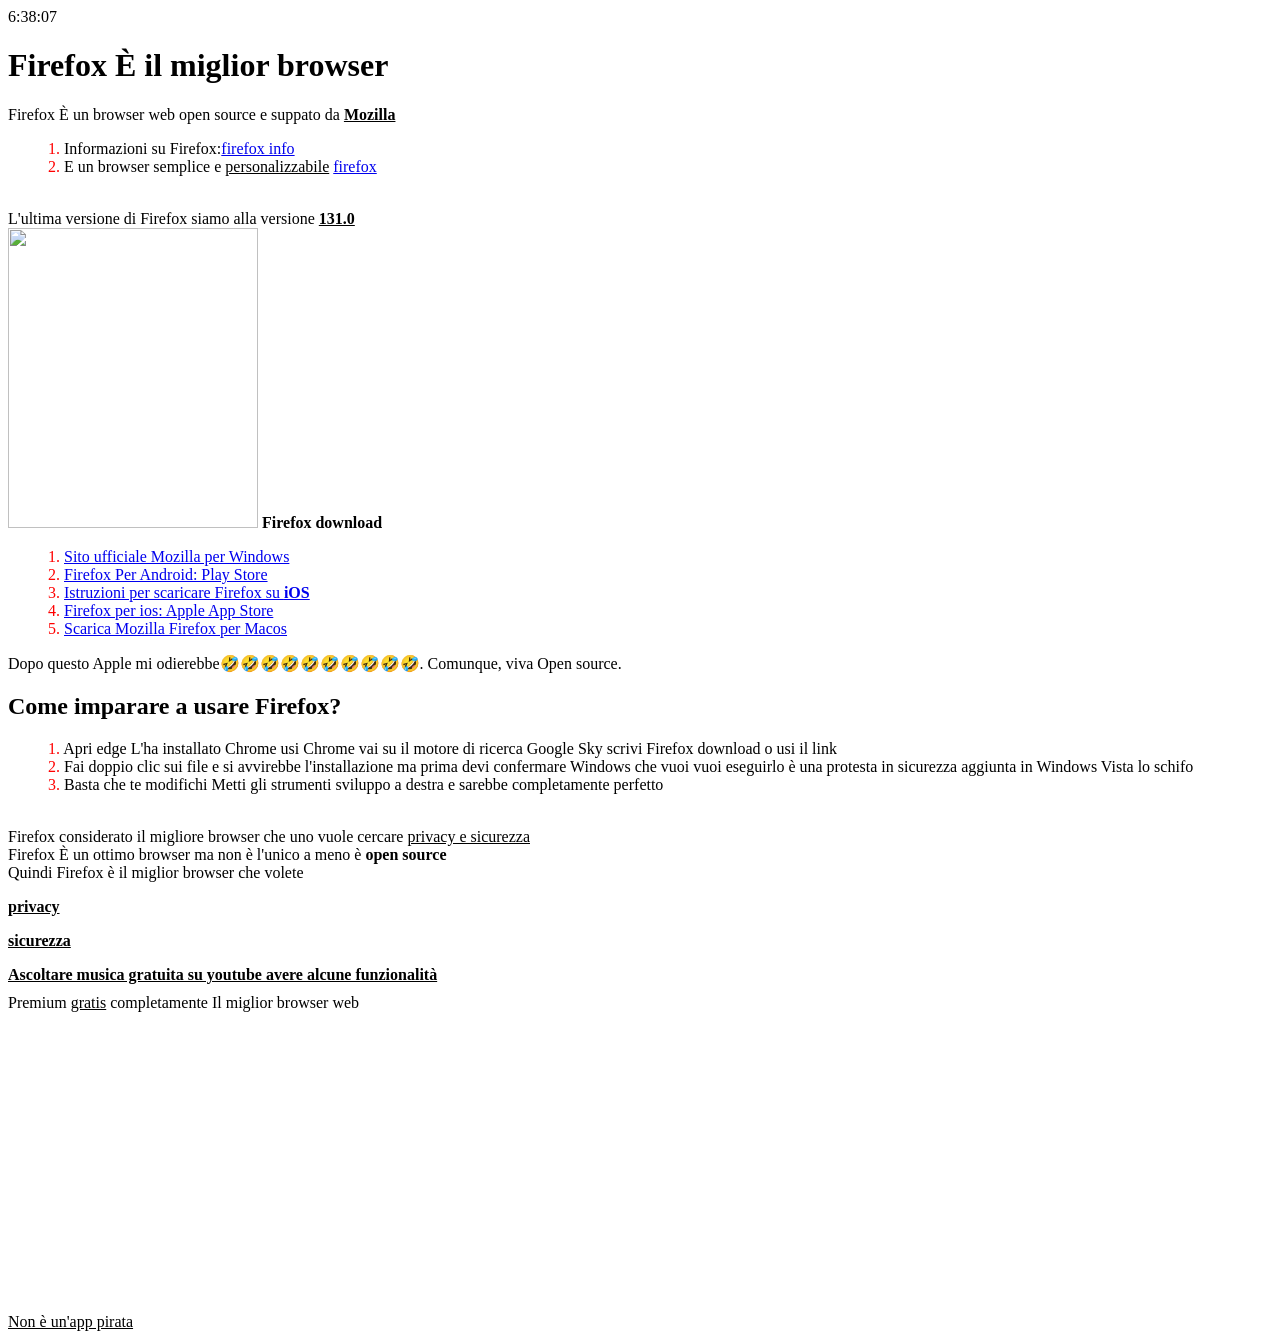
==== Il miglior browser.html @ 7b941957 "Firefox Il miglior browser" ====
<!DOCTYPE HTML PUBLIC "-//W3C//DTD HTML 4.0 Transitional//EN">
<html>
<head><meta http-equiv="Content-Type" content="text/html; charset=utf-8" />
<title> Firefox il miglior browser</title>
<script type="text/javascript">
        function startTime() {
            var today = new Date();
            var h = today.getHours();
            var m = today.getMinutes();
            var s = today.getSeconds();
            m = checkTime(m);
            s = checkTime(s);
            document.getElementById('txt').innerHTML = h + ":" + m + ":" + s;
            setTimeout(startTime, 500);
        }

        function checkTime(i) {
            if (i < 10) {
                i = "0" + i;
            }
            return i;
        }
    </script>
<meta name="created" content="00:00:00"/>
	<meta name="changed" content="00:00:00"/>
<meta name="viewport" content="width=device-width, initial-scale=1.0">

	<style type="text/css">
		@page { size: 21cm 29.7cm; margin: 2cm }
		p { margin-bottom: 0.25cm; line-height: 115%; background: transparent }
		pre { background: transparent }
		pre.western { font-family: "Courier New", monospace; font-size: 10pt }
		pre.cjk { font-family: "NSimSun", monospace; font-size: 10pt }
		pre.ctl { font-family: "Courier New", monospace; font-size: 10pt }
	</style>
<style type="text/css">
    a:visited {
        color: blue;
    }
</style>
<style type="text/css">
        ol {
            counter-reset: item;
        }
        li {
            display: block;
        }
        li:before {
            content: counter(item) ". ";
            counter-increment: item;
            color: red; /* Cambia il colore qui */
        }
    </style>
</head>
<body onload="startTime()">
<div id="txt"></div>
<h1>Firefox È il miglior browser</h1>
Firefox È un browser web open source e suppato da <u><b>Mozilla</b></u>
<ol> 
<li>Informazioni su Firefox:<a href="https://it.wikipedia.org/wiki/Mozilla_Firefox">firefox info</a></li>
<li> E un browser semplice e <u>personalizzabile</u> <a href="https://www.mozilla.org/it/firefox/features/">firefox</a></li>
</ol>
<br> L'ultima versione di Firefox siamo alla versione <u><b>131.0</b></u>
<br><img src="https://cdn.neowin.com/news/images/uploaded/2022/08/1661181896_firefox_104.jpg" width="250" height="300">
<b>Firefox download</b>
<ol> <li><a href="https://www.mozilla.org/it/firefox/new/"> Sito ufficiale Mozilla per Windows</a></li>
<li><a href="https://play.google.com/store/apps/details?id=org.mozilla.firefox&hl=it">Firefox Per Android: Play Store </a></li>
<li><a href="https://www.mozilla.org/it/firefox/browsers/mobile/ios/">Istruzioni per scaricare Firefox su <b>iOS</b></a></li>
<li><a href="https://apps.apple.com/it/app/firefox-private-safe-browser/id989804926">Firefox per ios: Apple App Store</a></li>
<li><a href="https://www.mozilla.org/it/firefox/mac/">Scarica Mozilla Firefox per Macos</a></li>
</ol>
Dopo questo Apple mi odierebbe🤣🤣🤣🤣🤣🤣🤣🤣🤣🤣.
Comunque, viva Open source.
<h2> Come imparare a usare Firefox?</h2>
<ol>
<li>Apri edge L'ha installato Chrome usi Chrome vai su il motore di ricerca Google Sky scrivi Firefox download o usi il link</li>
<li>Fai doppio clic sui file e si avvirebbe l'installazione ma prima devi confermare Windows che vuoi vuoi eseguirlo è una protesta in sicurezza aggiunta in Windows Vista lo schifo</li>
<li> Basta che te modifichi Metti gli strumenti sviluppo a destra e sarebbe completamente perfetto </li>
</ol>
<br> Firefox considerato il migliore browser che uno vuole cercare <u>privacy e sicurezza</u>
<br>Firefox È un ottimo browser ma non è l'unico a meno è <b>open source</b>
<br> Quindi Firefox è il miglior browser che volete <u><p><b>privacy</u></p></b> <u><p><b>sicurezza</u></p></b> <u><p><b>Ascoltare musica gratuita su youtube avere alcune funzionalità</u></p></b> Premium <u>gratis</u> completamente Il miglior browser web
<br> <u>Non è un'app pirata</u>
<iframe width="560" height="315" src="https://www.youtube.com/embed/DoalfWI_6CE?si=AivsLhBmFSIAKu4M" title="YouTube video player" frameborder="0" allow="accelerometer; autoplay; clipboard-write; encrypted-media; gyroscope; picture-in-picture; web-share" referrerpolicy="strict-origin-when-cross-origin" allowfullscreen></iframe>
</body>
</html>
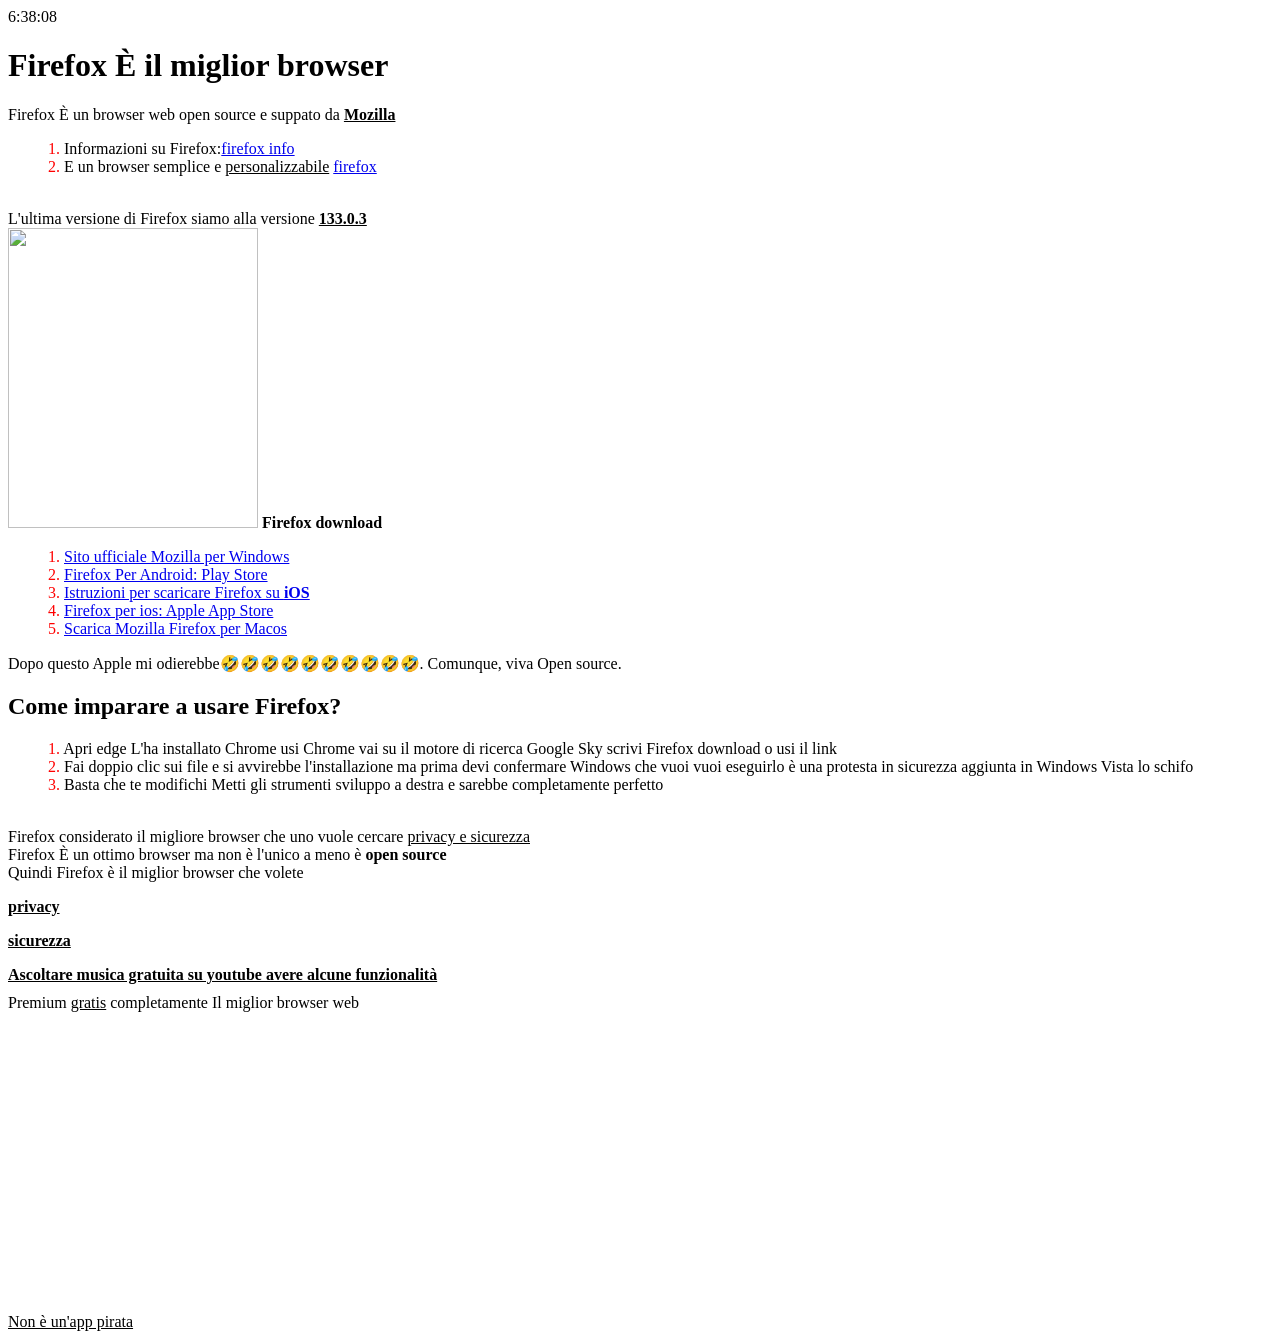
==== commit 67341dd7: "Update Il miglior browser.html" ====
--- a/Il miglior browser.html
+++ b/Il miglior browser.html
@@ -60,7 +60,7 @@
 <li>Informazioni su Firefox:<a href="https://it.wikipedia.org/wiki/Mozilla_Firefox">firefox info</a></li>
 <li> E un browser semplice e <u>personalizzabile</u> <a href="https://www.mozilla.org/it/firefox/features/">firefox</a></li>
 </ol>
-<br> L'ultima versione di Firefox siamo alla versione <u><b>131.0</b></u>
+<br> L'ultima versione di Firefox siamo alla versione <u><b>133.0.3</b></u>
 <br><img src="https://cdn.neowin.com/news/images/uploaded/2022/08/1661181896_firefox_104.jpg" width="250" height="300">
 <b>Firefox download</b>
 <ol> <li><a href="https://www.mozilla.org/it/firefox/new/"> Sito ufficiale Mozilla per Windows</a></li>
@@ -83,4 +83,4 @@
 <br> <u>Non è un'app pirata</u>
 <iframe width="560" height="315" src="https://www.youtube.com/embed/DoalfWI_6CE?si=AivsLhBmFSIAKu4M" title="YouTube video player" frameborder="0" allow="accelerometer; autoplay; clipboard-write; encrypted-media; gyroscope; picture-in-picture; web-share" referrerpolicy="strict-origin-when-cross-origin" allowfullscreen></iframe>
 </body>
-</html>+</html>
